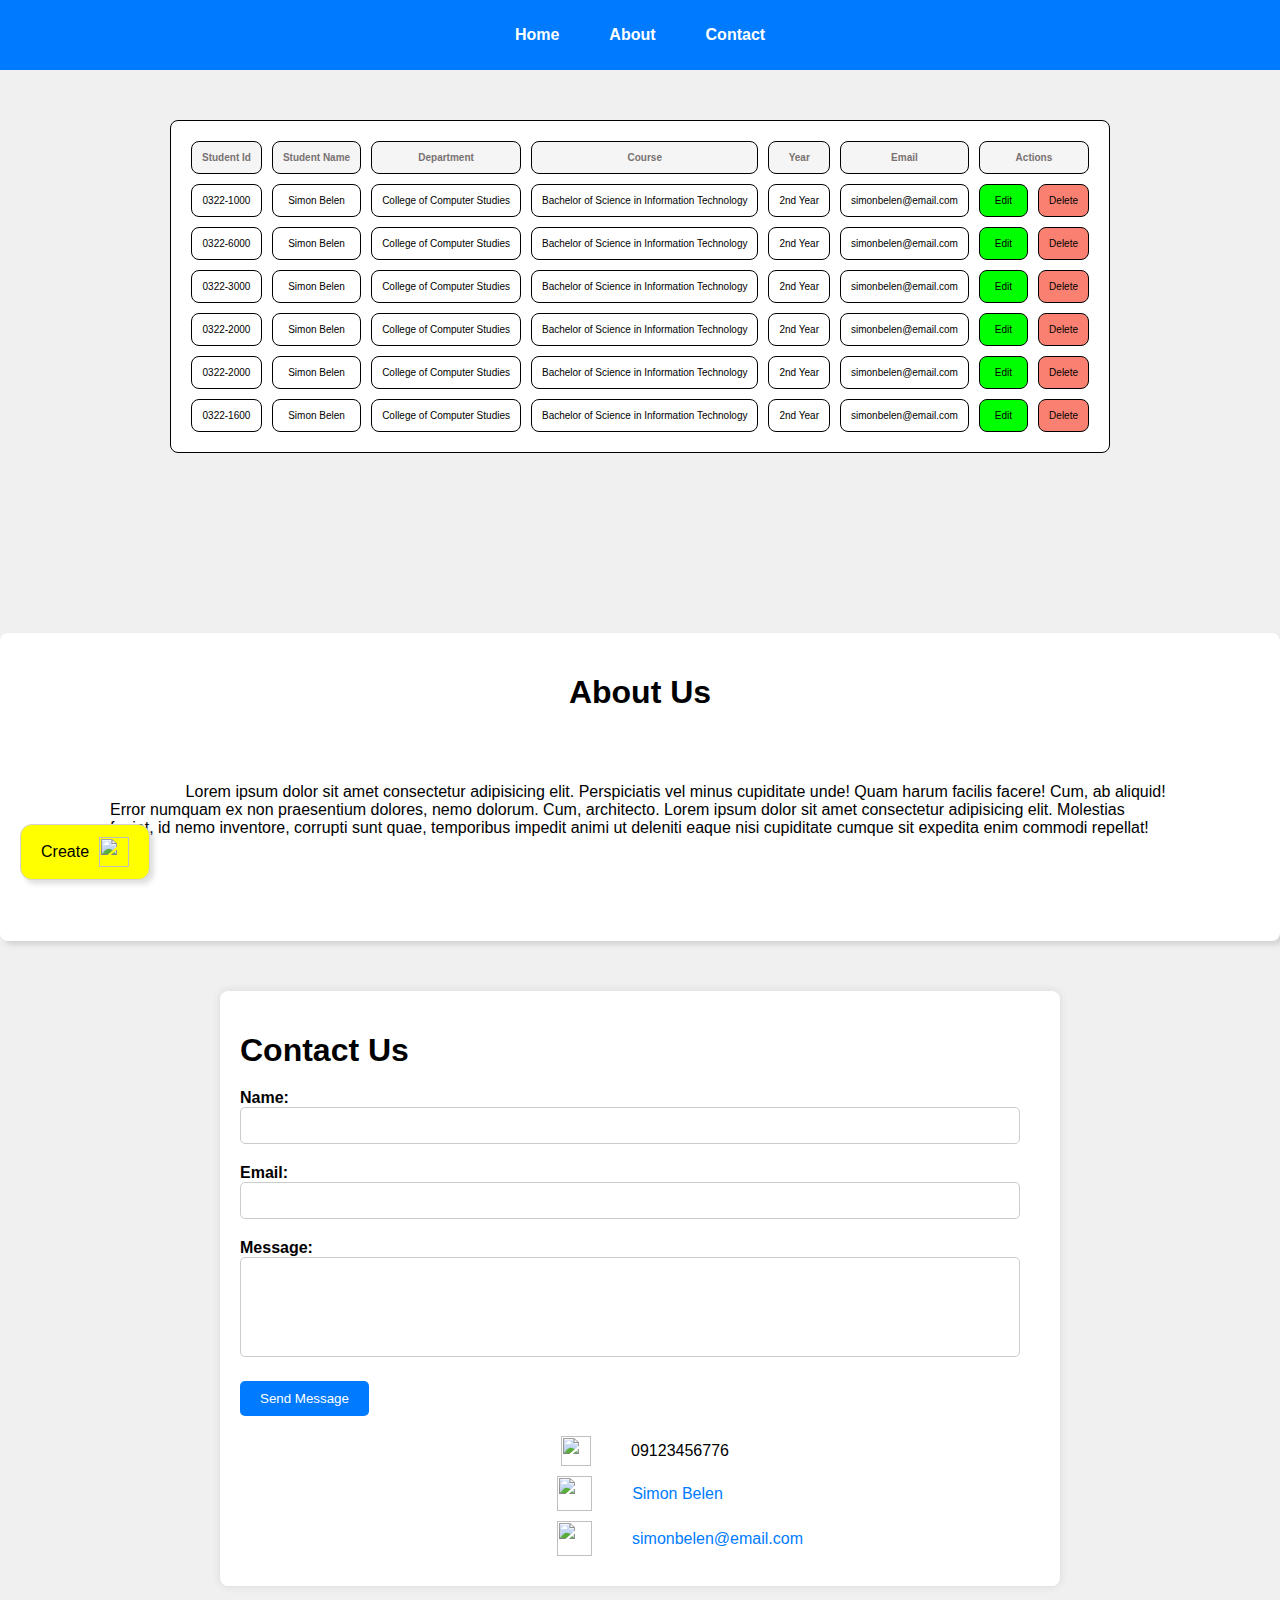
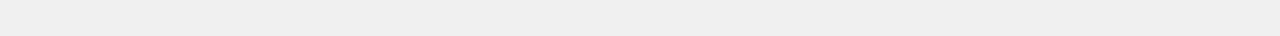
==== home.html @ 4dc267bf "Add files via upload" ====
<!DOCTYPE html>
<html lang="en">

<head>
    <meta charset="UTF-8">
    <meta name="viewport" content="width=device-width, initial-scale=1.0">
    <title>Simon Jay Belen</title>

    <link rel="stylesheet" href="./act.css">
</head>

<body>


    <nav>

        <ul>

            <li><a href="./home.html">Home</a></li>
            <li><a href="home.html#about">About</a></li>
            <li><a href="home.html#contact">Contact</a></li>

        </ul>

    </nav>
    

         <div class="content-container">

        <table class="tbl-record">

            <thead>
                <tr>
                    <th>Student Id</th>
                    <th>Student Name</th>
                    <th>Department</th>
                    <th>Course</th>
                    <th>Year</th>
                    <th>Email</th>
                    <th colspan="2">Actions</th>
                </tr>
            </thead>

            <tbody>

                <tr>
                    <td>0322-1000</td>
                    <td>Simon Belen</td>
                    <td>College of Computer Studies</td>
                    <td>Bachelor of Science in Information Technology</td>
                    <td>2nd Year</td>
                    <td>simonbelen@email.com</td>
                    <td  class="update-act"> <a class="btn" href="./update.html"> Edit </a></td>
                    <td class="delete-act"> <a class="btn"  > Delete </a></td>

                </tr>

                <tr>
                    <td>0322-6000</td>
                    <td>Simon Belen</td>
                    <td>College of Computer Studies</td>
                    <td>Bachelor of Science in Information Technology</td>
                    <td>2nd Year</td>
                    <td>simonbelen@email.com</td>
                    <td  class="update-act"> <a class="btn" href="./update.html"> Edit </a></td>
                    <td class="delete-act"> <a class="btn"  > Delete </a></td>
                </tr>

                <tr>
                    <td>0322-3000</td>
                   <td>Simon Belen</td>
                    <td>College of Computer Studies</td>
                    <td>Bachelor of Science in Information Technology</td>
                    <td>2nd Year</td>
                    <td>simonbelen@email.com</td>
                    <td  class="update-act"> <a class="btn" href="./update.html"> Edit </a></td>
                    <td class="delete-act"> <a class="btn"  > Delete </a></td>
                </tr>

                <tr>
                    <td>0322-2000</td>
                    <td>Simon Belen</td>
                    <td>College of Computer Studies</td>
                    <td>Bachelor of Science in Information Technology</td>
                    <td>2nd Year</td>
                    <td>simonbelen@email.com</td>
                    <td  class="update-act"> <a class="btn" href="./update.html"> Edit </a></td>
                    <td class="delete-act"> <a class="btn"  > Delete </a></td>
                </tr>

                <tr>
                    <td>0322-2000</td>
                    <td>Simon Belen</td>
                    <td>College of Computer Studies</td>
                    <td>Bachelor of Science in Information Technology</td>
                    <td>2nd Year</td>
                    <td>simonbelen@email.com</td>
                    <td  class="update-act"> <a class="btn" href="./update.html"> Edit </a></td>
                    <td class="delete-act"> <a class="btn"  > Delete </a></td>
                </tr>

                <tr>
                    <td>0322-1600</td>
                    <td>Simon Belen</td>
                    <td>College of Computer Studies</td>
                    <td>Bachelor of Science in Information Technology</td>
                    <td>2nd Year</td>
                    <td>simonbelen@email.com</td>
                    <td  class="update-act"> <a class="btn" href="./update.html"> Edit </a></td>
                    <td class="delete-act"> <a class="btn"  > Delete </a></td>
                </tr>

            </tbody>

        </table>

        <div class="crud-op">
            <a class="btn" href="./create.html"> Create<img src="file:///C:/LOGIN%20CRUD/plus.svg"/></a>
        </div>

    </div>

    <div id="about">
        <h1>About Us</h1>
        <p>Lorem ipsum dolor sit amet consectetur adipisicing elit. Perspiciatis vel minus cupiditate unde! Quam harum facilis facere! Cum, ab aliquid! Error numquam ex non praesentium dolores, nemo dolorum. Cum, architecto. Lorem ipsum dolor sit amet consectetur adipisicing elit. Molestias fugiat, id nemo inventore, corrupti sunt quae, temporibus impedit animi ut deleniti eaque nisi cupiditate cumque sit expedita enim commodi repellat! lorem</p>
    </div>

    <div id="contact">
            <div class="contact-us">
                <h1>Contact Us</h1>
                <form action="#" method="post">
                    <div class="contact-us-form-group">
                        <label for="name">Name:</label>
                        <input type="text" id="name" name="name" required>
                    </div>
                    <div class="contact-us-form-group">
                        <label for="email">Email:</label>
                        <input type="email" id="email" name="email" required>
                    </div>
                    <div class="contact-us-form-group">
                        <label for="message">Message:</label>
                        <textarea id="message" name="message" required></textarea>
                    </div>
                    <div class="contact-us-form-group">
                        <button type="submit" class="btn">Send Message</button>
                    </div>
                </form>
            </div>
            <ul>
                <li>
                    <i class="fas fa-phone"></i> <img class="contact-us-phoneimg" src="file:///C:/LOGIN%20CRUD/icons8-phone-number-64.png"> 09123456776
                </li>
                <li>
                    <i class="fab fa-facebook-f"></i> <img class="contact-us-fbimg" src="file:///C:/LOGIN%20CRUD/icons8-facebook.svg"> <a href="https://www.facebook.com/">Simon Belen</a>
                </li>
                <li>
                    <i class="far fa-envelope"></i> <img class="contact-us-emailimg" src="file:///C:/LOGIN%20CRUD/icons8-email-48.png"> <a href="mailto:simonbelen@email.com">simonbelen@email.com</a>
                </li>
            </ul>
    </div>


</body>

</html>
---- act.css ----
body {
    margin: 0;
    font-family: Arial, Helvetica, sans-serif;
    background-color: #f0f0f0;
}


.container {
    margin: 0;
    max-width: 400px;
    margin: 50px auto 0;
}



.container form {
    margin: 0;
    margin-top: 50px;
    margin-bottom: 20px;
    background-color: #fff;
    padding: 20px;
    border-radius: 8px;
    box-shadow: 4px 4px 5px rgba(150, 149, 149, 0.3);
    text-align: center;
    


}

 

input[type="text"],
input[type="email"],
input[type="password"],
input[type="checkbox"] {

    width: 100%;
    padding: 10px;
    border: 1px solid #ccc;
    border-radius: 5px;
    box-sizing: border-box;
 
}

.container form label {

    display: block;
    text-align: start;
    margin-bottom: 5px;
    font-weight: bold;
}

.form-group {
    margin-bottom: 20px;

}

.form-group-checkbox {
    display: flex;
    flex-direction: row;
    align-items: center;
    justify-content: center;
    margin-bottom: 10px;

}

.form-group-checkbox input{
  height: 25spx;
    width: 25px;
}
 


.container form .btn {
    all: unset;
    display: block;
    width: 95%;
    padding: 10px;
    background-color: #007bff;
    border-radius: 5px;
    font: 16px;
    color: white;
    cursor: pointer;
}

.container form .btn:hover {

    background-color: #0056b3;
    cursor: pointer;


}

nav{
    display: flex;
    justify-content: center;
    width: 100%;   
    background-color: #007bff; 
}

nav a{
    all: unset;
    color: white;
    
}
nav a:hover{
    color: darkblue;
    background-color: lightblue;
    padding: 8px;
    border-radius: 5px;
    cursor: pointer;
}
nav ul{
    text-align: center;
    list-style: none;
    display: flex;
    flex-direction: row;
    gap: 50px;
     font-weight: bold;
    padding: 10px;
    color: white;
}


.tbl-record,td,th{
    border: 1px solid black;
    padding: 10px;
    background-color: white;
    border-radius: 8px;
    border-spacing: 10px;
    margin-top: 50px auto;
    
}

 

.content-container{
    display: flex;
    justify-content: center;
    align-items: center;
    flex-direction: column;
    gap: 5px;
    margin-top: 50px;
}

.crud-op {
    position: absolute;
    bottom: 20px;
    left: 20px;
}

.crud-op a {
    all: unset;
    background-color: yellow;
    border: 1px solid lightgray;
    padding: 12px 20px; 
    border-radius: 12px;
    box-shadow: 4px 4px 5px rgba(150, 149, 149, 0.3);
    display: flex;
    align-items: center;
    justify-content: space-between;
    transition: transform 0.3s; 
}

.crud-op a:hover {
    transform: scale(1.1); 
    background-color: gold;
    cursor: pointer;
}

.crud-op img {
    margin-left: 10px; 
    width: 30px;
    height: 30px;
    transition: transform 0.3s; 
}

.crud-op img:hover {
    transform: scale(1.1);
}

#about{
    margin: 0;
    margin-top: 180px;
    background-color: #fff;
    padding: 20px;
    border-radius: 8px;
    box-shadow: 4px 4px 5px rgba(150, 149, 149, 0.3);
    text-align: center;
}
#about p{
    text-align: left;
    padding: 50px 90px;
    text-indent: 2cm;
}

table{
    text-align: center;
    font-size: 10px;
}

table th{

    background-color: whitesmoke   ;
    color: #797272;
}


.delete-act{
    background-color: salmon;
    color: black;
}

.delete-act:hover{
    background-color: rgb(227, 56, 37);
    color: black;
    cursor: pointer;
}
.update-act {
    padding: 5px 15px;
    background-color: lime;
}

.update-act:hover {
    cursor: pointer;
    background-color: rgb(9, 176, 9);
}

.update-act a{
    all: unset; 
}

.back {
    position: absolute;
    top: 20px;
    left: 20px;
    width: 40px; 
    height: 40px; 
}

.back img {
    width: 100%;
    height: 100%;
    transition: transform 0.3s;
}

.back:hover img {
    transform: scale(1.2);
    cursor: pointer;
}

        #contact {
            max-width: 800px;
            margin: 50px auto;
            background-color: #fff;
            border-radius: 8px;
            padding: 20px;
            box-shadow: 0 0 10px rgba(0, 0, 0, 0.1);
        }
        .contact-us {
            margin-bottom: 20px;
        }
        .contact-us h1 {
            margin-bottom: 20px;
        }
        .contact-us-form-group {
            margin-bottom: 20px;
        }
        .contact-us-form-group label {
            display: block;
            font-weight: bold;
        }
        .contact-us-form-group input[type="text"],
        .contact-us-form-group input[type="email"],
        .contact-us-form-group textarea {
            width: calc(100% - 20px);
            padding: 10px;
            border-radius: 5px;
            border: 1px solid #ccc;
            box-sizing: border-box;
        }
        .contact-us-form-group textarea {
            resize: none;
            height: 100px;
        }
        .contact-us-form-group .btn {
            padding: 10px 20px;
            background-color: #007bff;
            color: #fff;
            border: none;
            border-radius: 5px;
            cursor: pointer;
        }
        .contact-us-form-group .btn:hover {
            background-color: #0056b3;
            cursor: pointer;
        }
        #contact .contact-info {
            text-align: center;
        }
        #contact ul {
            list-style: none;
            padding: 0;
            margin: 0;
            display: flex;
            flex-direction: column; 
            align-items: center; 
        }

        #contact ul li {
            margin-bottom: 10px;
            display: flex;
            align-items: center;
        }
        #contact ul li a {
            color: #007bff;
            text-decoration: none;
            margin-left: 10px;
        }
        .contact-us-phoneimg {
            height: 30px;
            width: 30px;
            margin-right: 40px;
            margin-left: 10px;
        } 
        .contact-us-fbimg{
            height: 35px;
            width: 35px;
            margin-right: 30px;
        }
        .contact-us-emailimg{
            height: 35px;
            width: 35px;   
            margin-right: 30px;
            margin-left: 80px;         
        }
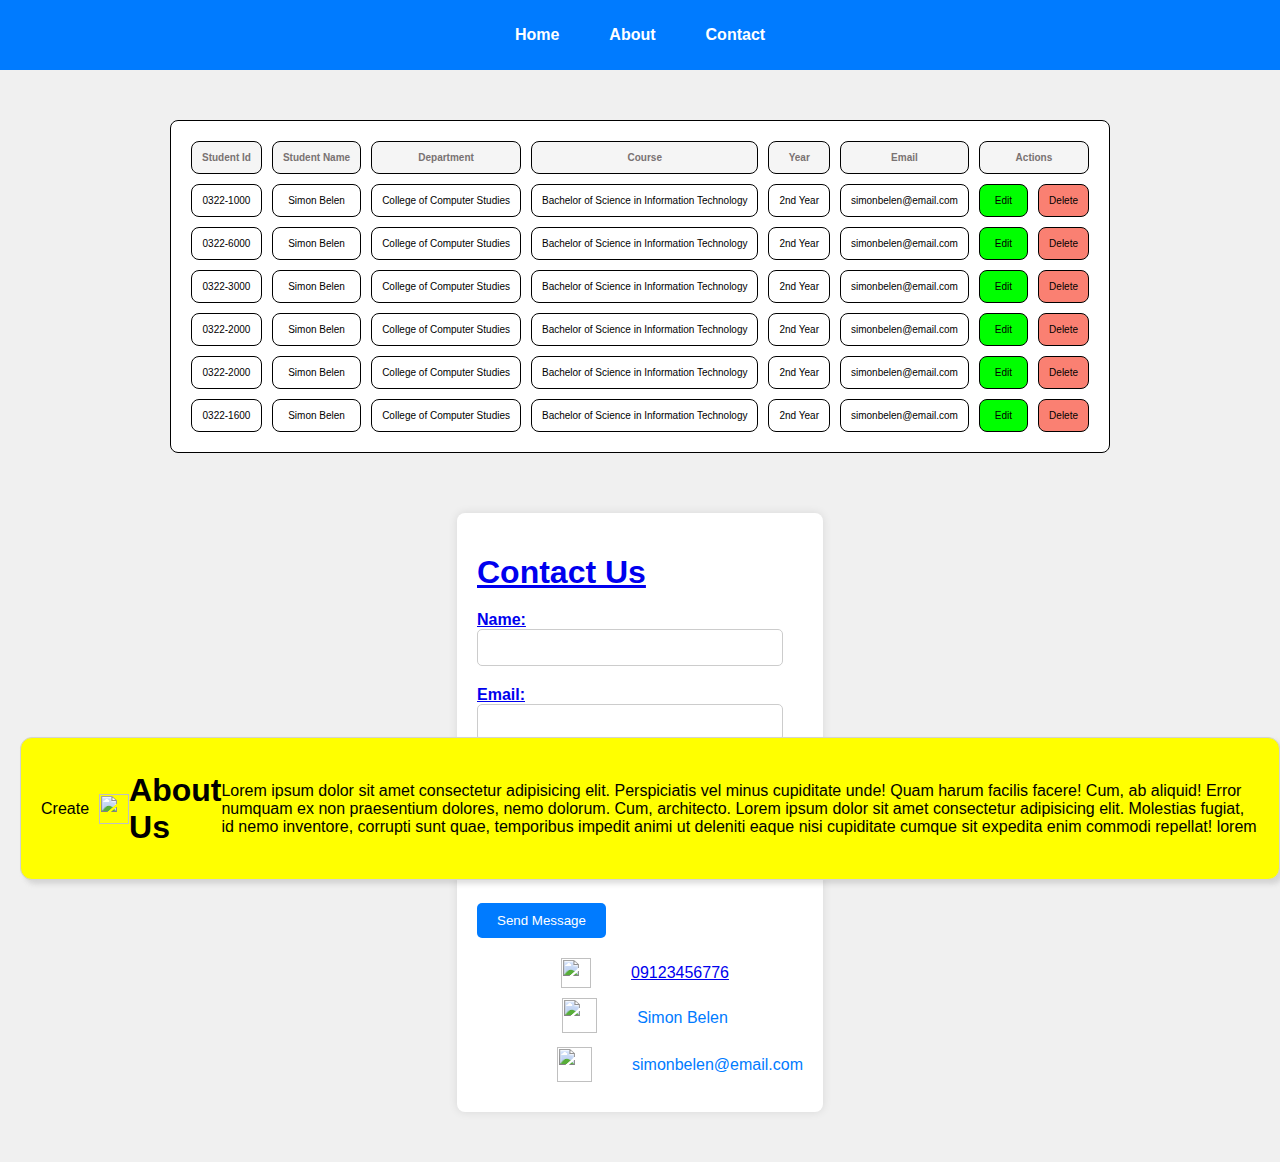
==== commit 0b501518: "Update home.html" ====
--- a/home.html
+++ b/home.html
@@ -115,7 +115,7 @@
         </table>
 
         <div class="crud-op">
-            <a class="btn" href="./create.html"> Create<img src="file:///C:/LOGIN%20CRUD/plus.svg"/></a>
+            <a class="btn" href="./create.html"> Create<img src="https://github.com/simon033333/BelenCRUD.github.io/blob/main/plus.svg/></a>
         </div>
 
     </div>
@@ -162,4 +162,4 @@
 
 </body>
 
-</html>+</html>
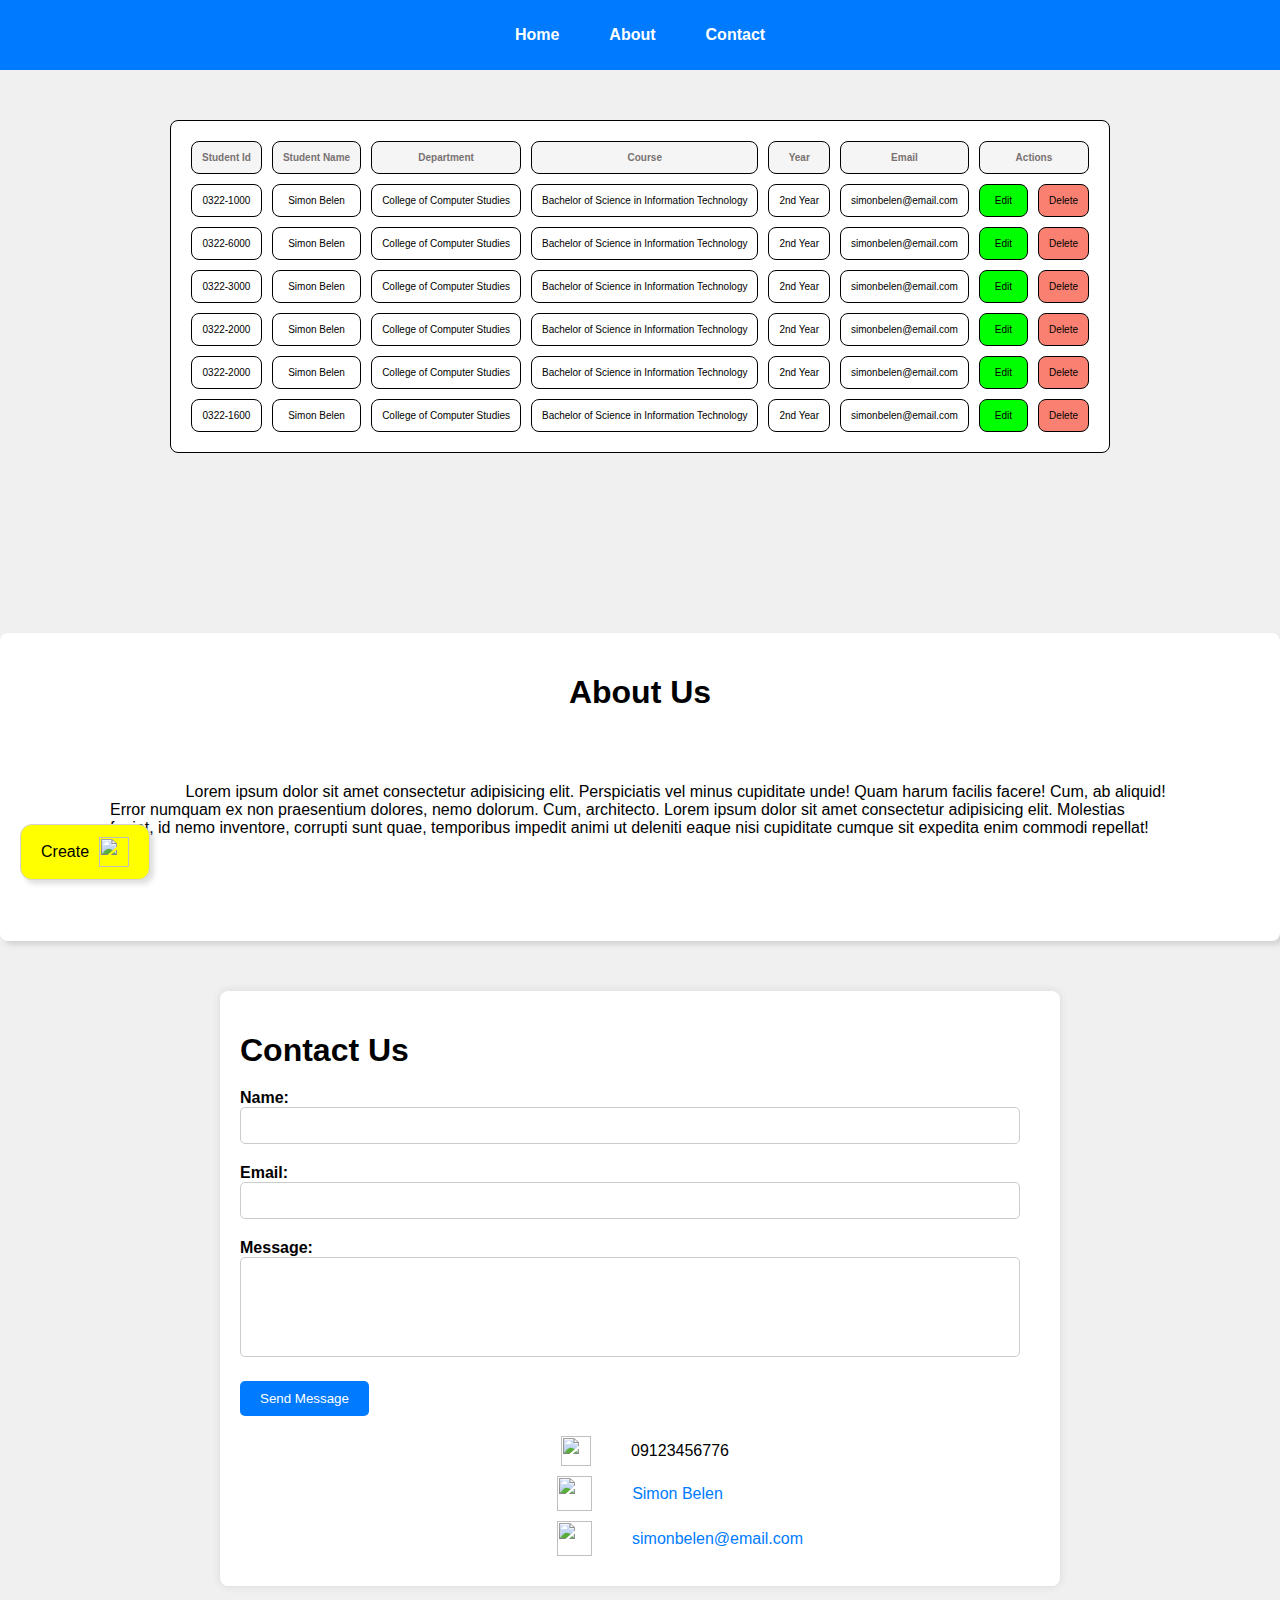
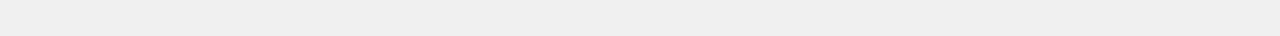
==== commit 2d56a7e1: "Update home.html" ====
--- a/home.html
+++ b/home.html
@@ -115,7 +115,7 @@
         </table>
 
         <div class="crud-op">
-            <a class="btn" href="./create.html"> Create<img src="https://github.com/simon033333/BelenCRUD.github.io/blob/main/plus.svg/></a>
+            <a class="btn" href="./create.html"> Create<img src="https://raw.githubusercontent.com/simon033333/BelenCRUD.github.io/739caff5cbde062eee0562806d67c1d8e8ceecf7/plus.svg"/></a>
         </div>
 
     </div>
@@ -148,13 +148,13 @@
             </div>
             <ul>
                 <li>
-                    <i class="fas fa-phone"></i> <img class="contact-us-phoneimg" src="file:///C:/LOGIN%20CRUD/icons8-phone-number-64.png"> 09123456776
+                    <i class="fas fa-phone"></i> <img class="contact-us-phoneimg" src="https://raw.githubusercontent.com/simon033333/BelenCRUD.github.io/main/icons8-phone-number-64.png"> 09123456776
                 </li>
                 <li>
-                    <i class="fab fa-facebook-f"></i> <img class="contact-us-fbimg" src="file:///C:/LOGIN%20CRUD/icons8-facebook.svg"> <a href="https://www.facebook.com/">Simon Belen</a>
+                    <i class="fab fa-facebook-f"></i> <img class="contact-us-fbimg" src="https://raw.githubusercontent.com/simon033333/BelenCRUD.github.io/739caff5cbde062eee0562806d67c1d8e8ceecf7/icons8-facebook.svg"> <a href="https://www.facebook.com/">Simon Belen</a>
                 </li>
                 <li>
-                    <i class="far fa-envelope"></i> <img class="contact-us-emailimg" src="file:///C:/LOGIN%20CRUD/icons8-email-48.png"> <a href="mailto:simonbelen@email.com">simonbelen@email.com</a>
+                    <i class="far fa-envelope"></i> <img class="contact-us-emailimg" src="https://github.com/simon033333/BelenCRUD.github.io/blob/main/icons8-email-48.png"> <a href="mailto:simonbelen@email.com">simonbelen@email.com</a>
                 </li>
             </ul>
     </div>
